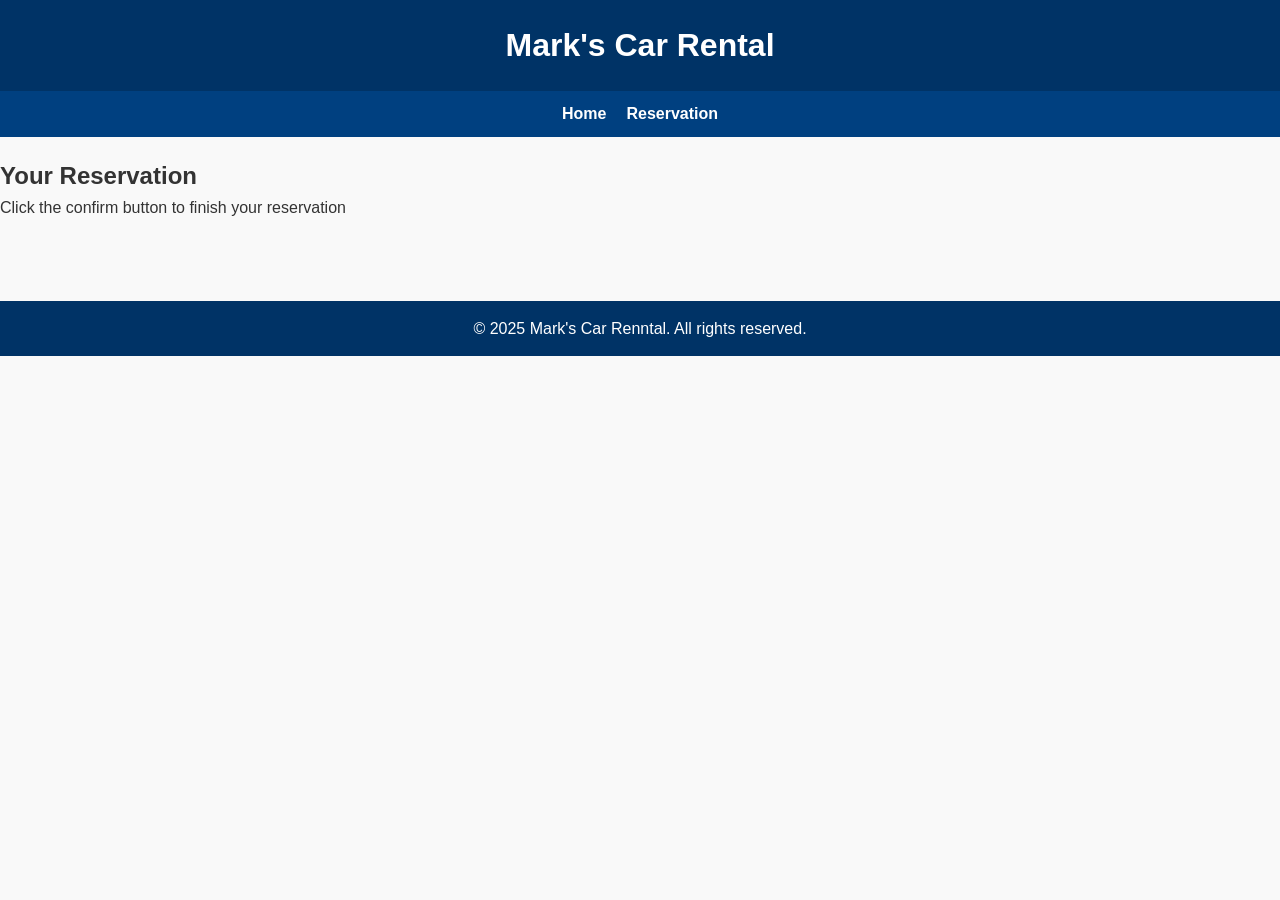
==== reservation.html @ 8a0217cc "Add reservation button" ====
<!DOCTYPE html>
<html lang="en">
<head>
    <meta charset="UTF-8">
    <meta name="viewport" content="width=device-width, initial-scale=1.0">
    <title>My Web Page</title>
    <link rel="stylesheet" href="css/styles.css"> 
</head>
<body>
    <header>
        <h1>Mark's Car Rental</h1>
    </header>
    <nav>
        <ul>
            <li><a href="#home">Home</a></li>
            <li><a href="#reservation">Reservation</a></li>
        </ul>
    </nav>
    <main>
        <!--Car Grid-->
        <section id="reservation">
            <h2>Your Reservation</h2>
            <p>Click the confirm button to finish your reservation</p>
            <div class="car-grid" id="carGrid"></div>

        </section>
    
    </main>
</body>
    <footer>
        <p>&copy; 2025 Mark's Car Renntal. All rights reserved.</p>
    </footer>
</html>
---- css/styles.css ----
/* General Reset & Body Styling */
* {
  box-sizing: border-box;
  margin: 0;
  padding: 0;
}

body {
  font-family: 'Segoe UI', Tahoma, Geneva, Verdana, sans-serif;
  background-color: #f9f9f9;
  color: #333;
  line-height: 1.6;
  padding: 0;
}

/* Header */
header {
  background-color: #003366;
  color: white;
  padding: 20px 0;
  text-align: center;
  width: 100%;
}

header h1 {
  font-size: 2rem;
}

/* Navigation */
nav {
  background-color: #004080;
  padding: 10px 0;
  margin-bottom: 20px;
}

nav ul {
  list-style: none;
  display: flex;
  justify-content: center;
  padding: 20;
  gap: 20px;
}

nav ul li a {
  color: white;
  text-decoration: none;
  font-weight: bold;
  transition: color 0.2s ease;
}

nav ul li a:hover {
  color: #ffcc00;
}

/* Search Section */
.search {
  display: flex;
  flex-wrap: wrap;
  align-items: center;
  gap: 10px;
  margin-bottom: 20px;
  position: relative;
}

#searchBox, #carTypeDropdown {
  padding: 10px;
  font-size: 1em;
  border-radius: 0;
  border: none;
  box-shadow: none;
  outline: none;
  flex: 1;
  min-width: 200px;
}

#searchBtn {
  padding: 10px 20px;
  font-size: 1em;
  background-color: #0066cc;
  color: white;
  border: none;
  border-radius: 4px;
  cursor: pointer;
}

#searchBtn:hover {
  background-color: #0055aa;
}

/* Suggestions Dropdown */
.suggestions-list {
  list-style: none;
  padding: 0;
  margin-top: 5px;
  border: 1px solid #ccc;
  max-height: 150px;
  overflow-y: auto;
  width: 300px;
  background-color: white;
  position: absolute;
  z-index: 1000;
}

.suggestions-list li {
  padding: 8px;
  cursor: pointer;
}

.suggestions-list li:hover {
  background-color: #f0f0f0;
}
/* Car Listings */
.car-grid {
  display: flex;
  flex-wrap: wrap;
  grid-template-columns: repeat(auto-fit, minmax(280px, 1fr));
  gap: 20px;
  padding: 20px 0;
  justify-content: center; 
  align-items: center; 
}

.car-card {
  background: #ffffff;
  border: 1px solid #ccc;
  padding: 16px;
  border-radius: 8px;
  box-shadow: 0 2px 8px rgba(0, 0, 0, 0.1);
  display: flex;
  flex-direction: column;
  align-items: center;
  width: 280px;         /* Fixed width */
  height: 100%;        /* Fixed height */
  justify-content: flex-start; /* Or space-between if you want to spread content */
}

.car-card:hover {
  transform: scale(1.02);
}

.car-card h3 {
  margin: 10px 0 5px;
  font-size: 1.2em;
}

.car-card img{
  width: 250px;
  height: 180px;
  object-fit: cover;
  border-radius: 4px;
}

.car-card p {
  margin: 4px 0;
  font-size: 0.95em;
}

.suggestions-list {
  list-style: none;
  padding: 0;
  margin: 0;
  border: 1px solid #ccc;
  max-height: 150px;
  overflow-y: auto;
  width: 300px;
  background-color: white;
  position: absolute;
  z-index: 1000;
}

.suggestions-list li {
  padding: 8px;
  cursor: pointer;
}

.suggestions-list li:hover {
  background-color: #f0f0f0;
}
/* Footer */
footer {
  background-color: #003366;
  color: white;
  text-align: center;
  padding: 15px;
  margin-top: 40px;
  width: 100%;
}
.reserve-btn {
  padding: 10px 16px;
  background-color: #007bff;
  color: white;
  border: none;
  border-radius: 6px;
  cursor: pointer;
  margin-top: 10px;
}

.reserve-btn:hover {
  background-color: #0056b3;
}
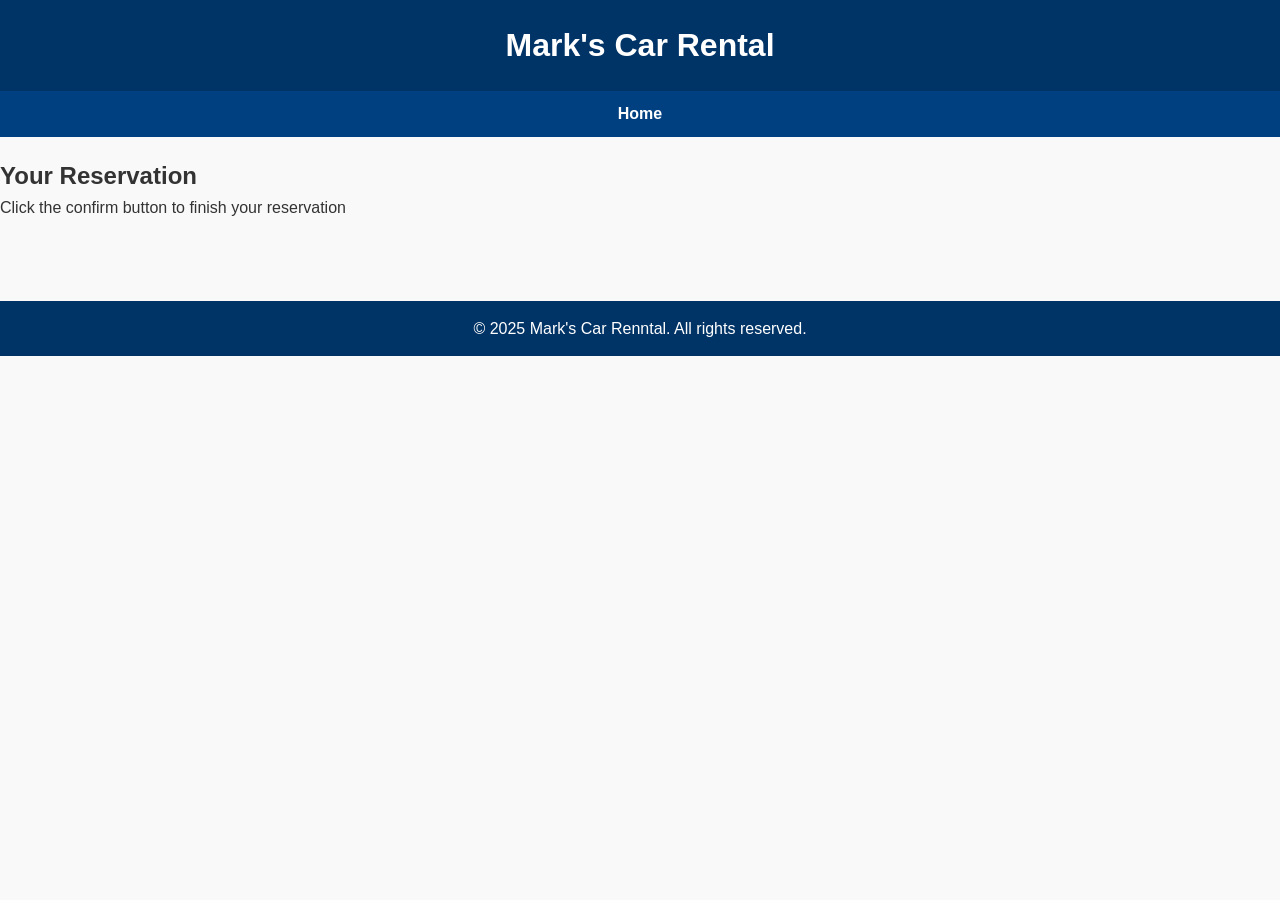
==== commit a459691f: "Add nav bar funtionality" ====
--- a/reservation.html
+++ b/reservation.html
@@ -12,8 +12,8 @@
     </header>
     <nav>
         <ul>
-            <li><a href="#home">Home</a></li>
-            <li><a href="#reservation">Reservation</a></li>
+            <li><a href="index.html">Home</a></li>
+        
         </ul>
     </nav>
     <main>
@@ -24,7 +24,59 @@
             <div class="car-grid" id="carGrid"></div>
 
         </section>
+    <script>
+        function loadFromLocalStorage(key) {
+        try {
+            const data = localStorage.getItem(key);
+            return data ? JSON.parse(data) : null;
+        } catch (error) {
+            console.error("Error loading from local storage:", error);
+            return null;
+        }
+    }
     
+
+        document.addEventListener("DOMContentLoaded", async () => {
+            const params = new URLSearchParams(window.location.search);
+            const carId = params.get("carId");
+
+            if (!carId) return;
+
+            let carsData = loadFromLocalStorage("cars");
+
+            const cars = Array.isArray(carsData) ? carsData : carsData?.cars;
+
+            if (!Array.isArray(cars)) {
+                console.error("Invalid car data format");
+                return;
+            }
+            const selectedCar = cars.find(car => car.vin === carId);
+
+            if (!selectedCar) {
+                document.getElementById("carGrid").innerHTML = "<p>Car not found.</p>";
+                return;
+            }
+            const reservationCard = document.createElement("div");
+            reservationCard.className = "reservation-card";
+            reservationCard.innerHTML = `
+            <img src="images/${selectedCar.image}" alt="${selectedCar.brand} ${selectedCar.carModel}">
+            <div class="reservation-card-content">
+                <h2>${selectedCar.brand} ${selectedCar.carModel}</h2>
+                <p><strong>Type:</strong> ${selectedCar.carType}</p>
+                <p><strong>Year:</strong> ${selectedCar.yearOfManufacture}</p>
+                <p><strong>Mileage:</strong> ${selectedCar.mileage}</p>
+                <p><strong>Fuel:</strong> ${selectedCar.fuelType}</p>
+                <p><strong>Availability:</strong> ${selectedCar.available ? "Available" : "Not available"}</p>
+                <p><strong>Price:</strong> $${selectedCar.pricePerDay}/day</p>
+                <p>${selectedCar.description}</p>
+                <button class="confirm-btn">Confirm Reservation</button>
+            </div>
+        `;
+        const grid = document.getElementById("carGrid");
+        grid.innerHTML = ""; // Clear previous content
+        grid.appendChild(reservationCard);
+        });
+    </script>
     </main>
 </body>
     <footer>
--- a/css/styles.css
+++ b/css/styles.css
@@ -198,3 +198,51 @@
 .reserve-btn:hover {
   background-color: #0056b3;
 }
+.reservation-card {
+    display: flex;
+    flex-direction: row;
+    max-width: 900px;
+    margin: 2rem auto;
+    padding: 2rem;
+    border: 2px solid #ccc;
+    border-radius: 16px;
+    background-color: #fdfdfd;
+    box-shadow: 0 4px 10px rgba(0, 0, 0, 0.1);
+}
+
+.reservation-card img {
+    width: 250px;
+    height: 180px;
+    border-radius: 12px;
+    margin-right: 2rem;
+}
+
+.reservation-card-content {
+    flex: 1;
+}
+
+.reservation-card h2 {
+    font-size: 2rem;
+    margin-bottom: 0.5rem;
+}
+
+.reservation-card p {
+    font-size: 1.1rem;
+    margin: 0.4rem 0;
+}
+
+.confirm-btn {
+    margin-top: 1rem;
+    padding: 0.75rem 1.5rem;
+    font-size: 1.1rem;
+    background-color: #007BFF;
+    color: white;
+    border: none;
+    border-radius: 8px;
+    cursor: pointer;
+    transition: background-color 0.3s ease;
+}
+
+.confirm-btn:hover {
+    background-color: #0056b3;
+}
